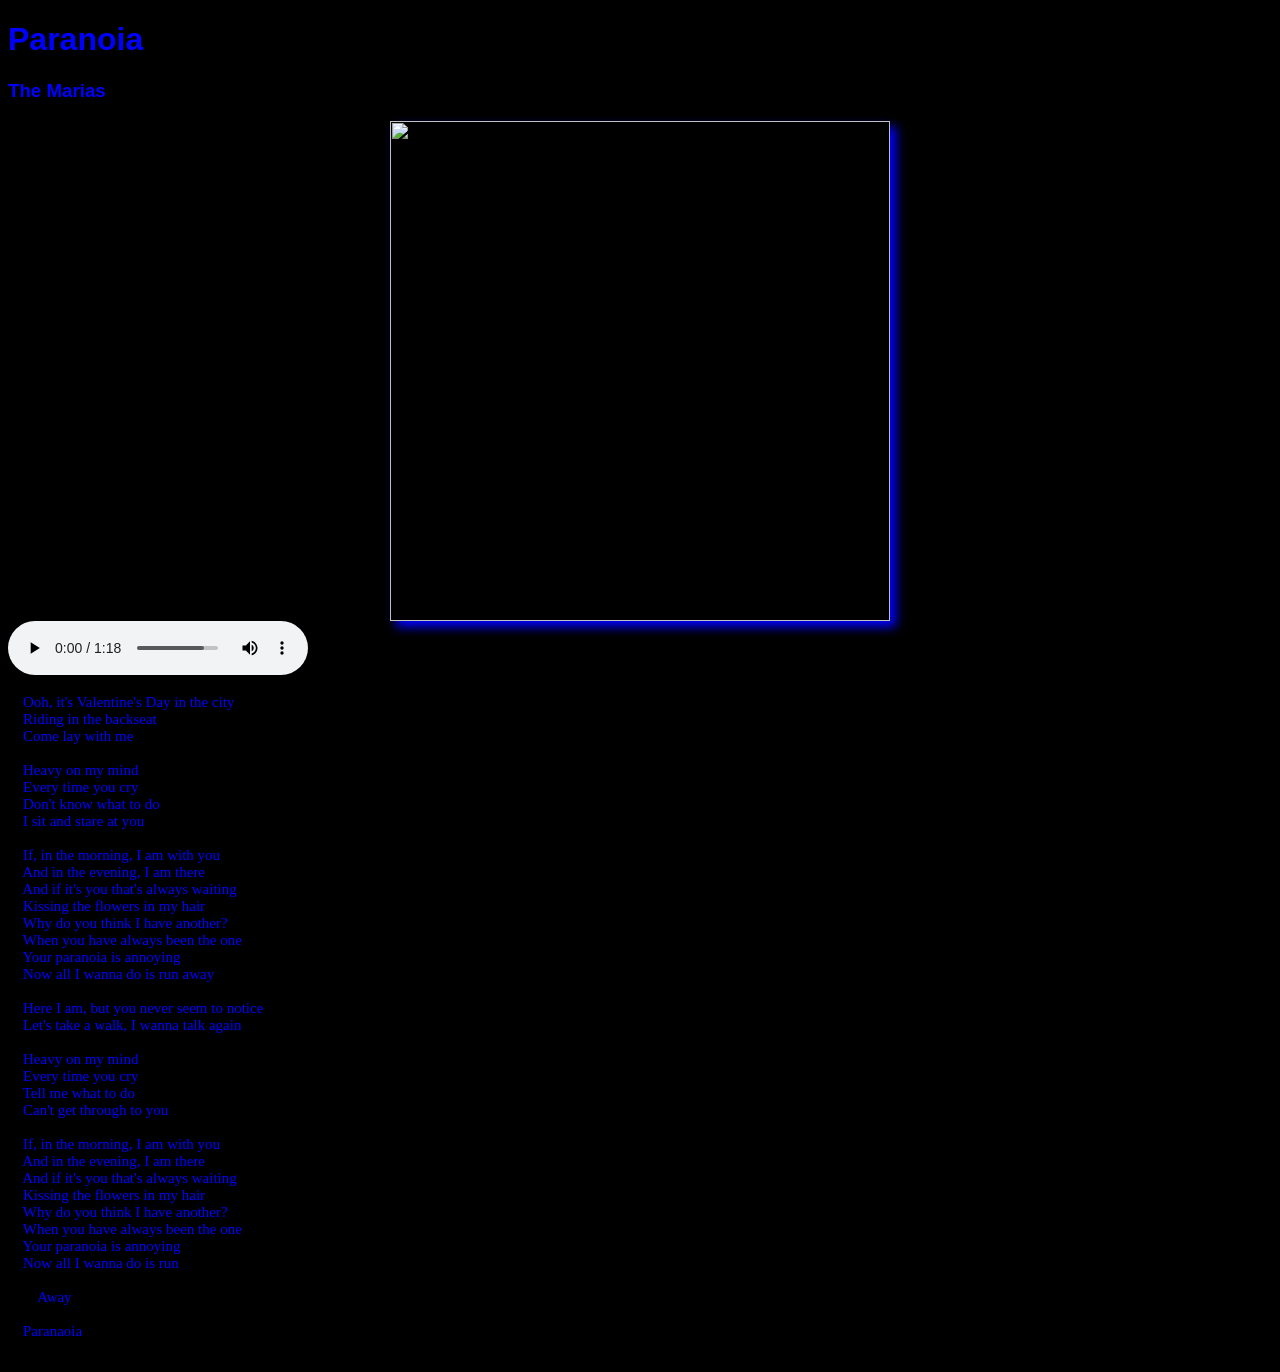
==== index.html @ 7c334c0f "change html file name" ====
<!DOCTYPE html>

<html lang="english">
    <head>
        <link rel="stylesheet" href="style.css">
        <title>Paranoia - The Marias</title>
        <link rel="icon" type="image/png" href="image/Submarine.png">
    </head>
    <body>
    <h1>Paranoia</h1>
    <h3>The Marias</h3>
    <img src="https://storage.highresaudio.com/2025/10/02/85hqr9-0756796596-master.jpg" />
   <audio controls>
    <source src="music/Paranoia.mp3">
   </audio>
    <pre>
    Ooh, it's Valentine's Day in the city
    Riding in the backseat
    Come lay with me

    Heavy on my mind
    Every time you cry
    Don't know what to do
    I sit and stare at you

    If, in the morning, I am with you
    And in the evening, I am there
    And if it's you that's always waiting
    Kissing the flowers in my hair
    Why do you think I have another?
    When you have always been the one
    Your paranoia is annoying
    Now all I wanna do is run away

    Here I am, but you never seem to notice
    Let's take a walk, I wanna talk again

    Heavy on my mind
    Every time you cry
    Tell me what to do
    Can't get through to you

    If, in the morning, I am with you
    And in the evening, I am there
    And if it's you that's always waiting
    Kissing the flowers in my hair
    Why do you think I have another?
    When you have always been the one
    Your paranoia is annoying
    Now all I wanna do is run

        Away
    
    Paranaoia
    </pre>
    </body>
</html>
---- style.css ----
body{
    background-color: #000000
}
pre{
    color: Blue;
    font-family: Signika,"Piston Black", fantasy;
    font-size: 15px;
    text-align: left;
}
h1{
    font-family: Fantasy, arial;
    color: blue;
}
h3{
    font-family: Fantasy, arial;
    color: blue;
    position: left;
}

img {
    display: block;
    width: 500px;
    height:500px;
    margin: auto;
    box-shadow: 6px 6px 10px blue;
}
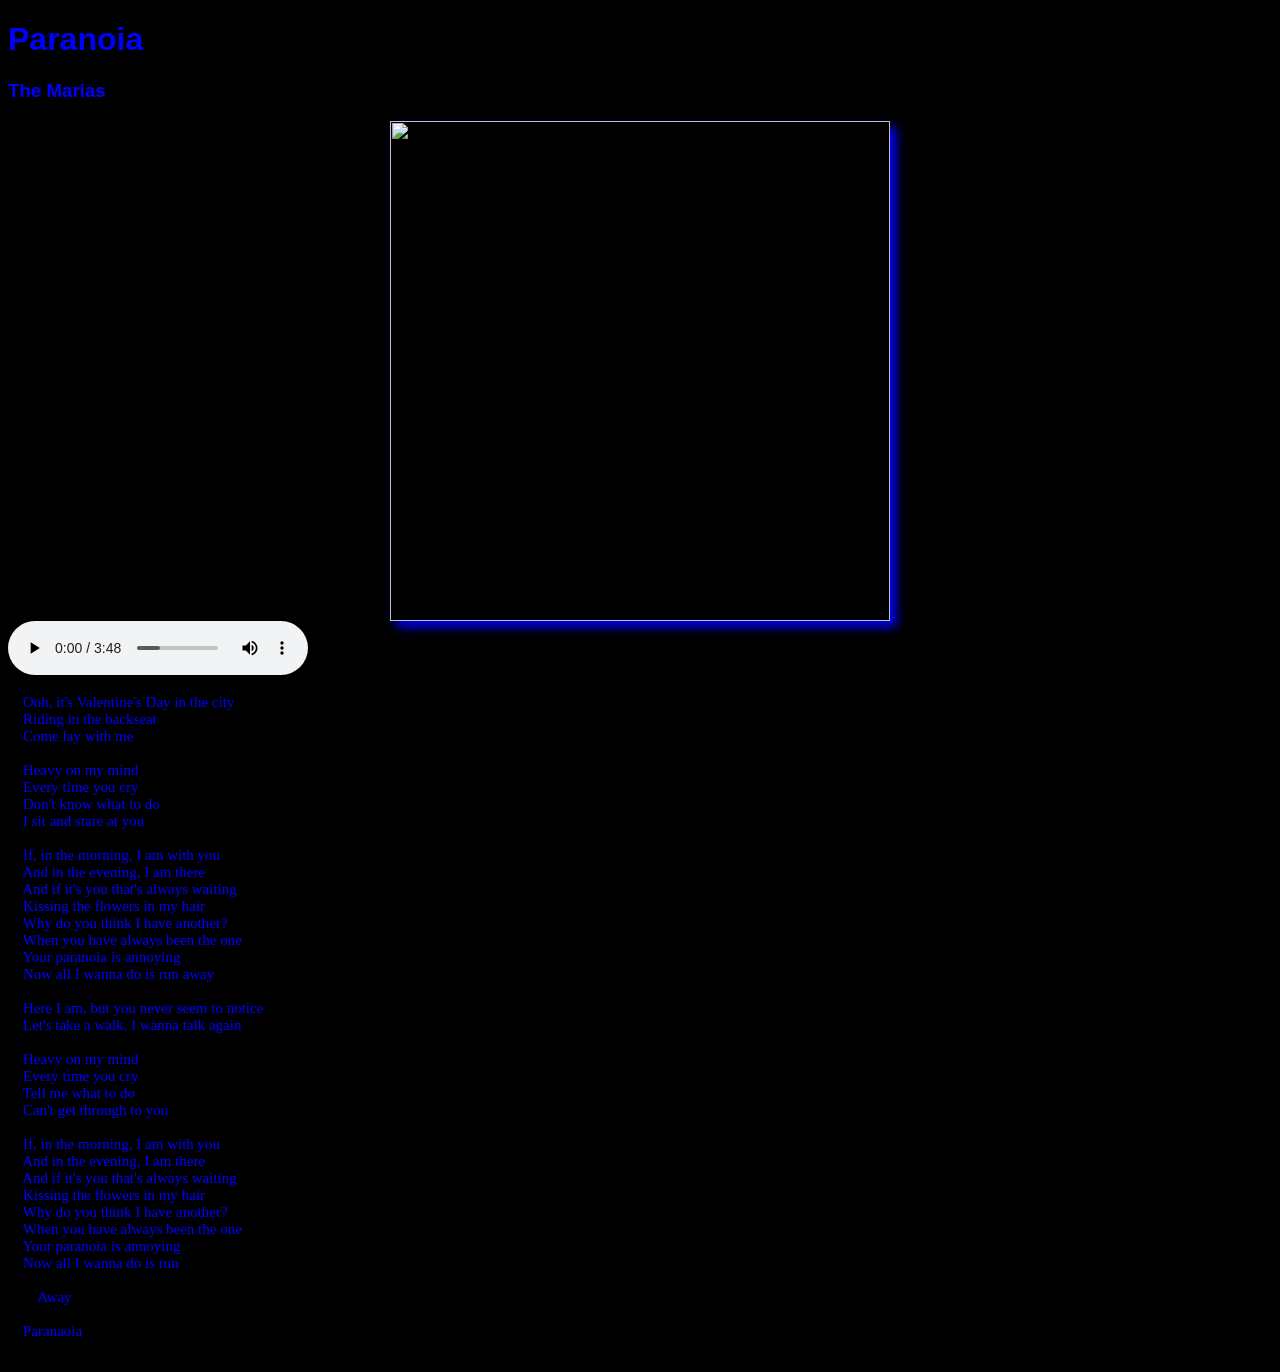
==== commit f76580a7: "fixed music" ====
--- a/index.html
+++ b/index.html
@@ -10,8 +10,8 @@
     <h1>Paranoia</h1>
     <h3>The Marias</h3>
     <img src="https://storage.highresaudio.com/2025/10/02/85hqr9-0756796596-master.jpg" />
-   <audio controls>
-    <source src="music/Paranoia.mp3">
+   <audio autoplay controls>
+    <source src="music/Paranoia2.mp3">
    </audio>
     <pre>
     Ooh, it's Valentine's Day in the city
